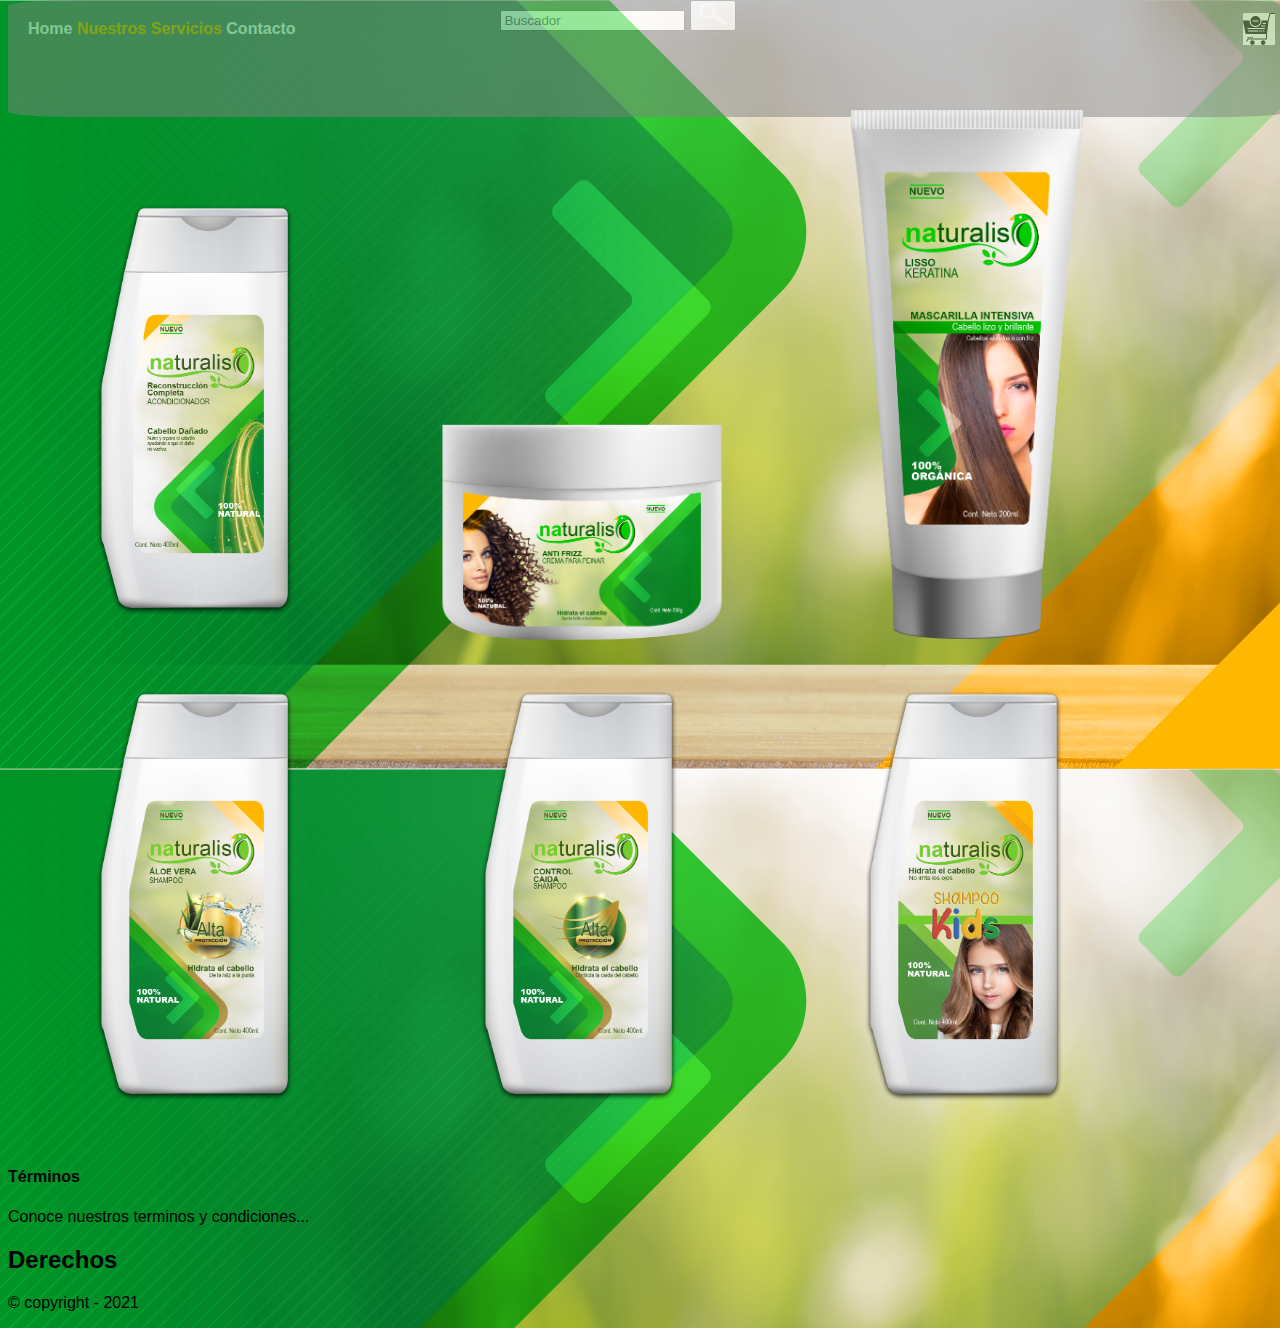
==== ensayo.html @ e1bc5bd1 "falta cuadrar los carritos" ====
<!DOCTYPE html>
<html lang="en">
<head>
    <meta charset="UTF-8">
    <meta http-equiv="X-UA-Compatible" content="IE=edge">
    <meta name="viewport" content="width=device-width, initial-scale=1.0">
    <title>cs_posicion_texto_y_foto</title>
    <link rel="stylesheet" href="css/fotosTexto.css">
    <link rel="stylesheet" href="experimento.js">
 
</head>

<body>
    <header>
        <nav >
            <a href="index.html" class="text-white"> <strong>Home</strong> </a>
            <a id="n_s" href="#" class="text-white" target="_blank"><strong>Nuestros Servicios</strong></a>
            
            <a href="#" class="text-white" target="_blank"><strong>Contacto</strong> </a>
        </nav>
        <div id="search">
            <input  type="search" placeholder="Buscador">
            <button type="search" id="boton_buscar"> <img src="img/pngwing.com (2).png" width="30px" alt=""></button> 
        </div>
        <div id="carrito">
            
            <div class="carro1"><img src="img/carrito1.jpeg" width="0%"></div>
            <div class="carro2"><img src="img/carrito2.jpeg" width="100%"></div>
              
        </div>
    </header>
    

    <section id="Cont1">
        <div class="Cont_Prod1"> 
             
             <div id="productos">
               
        <figure >
            <img id="fotosProductos" src="img/etiqueta acondicionador-01.png" alt="shampoo01" width="25%"/>
            <figcaption> descripcion del articulo1 y hasta imagenes</figcaption>    
        </figure> 

        <figure>
            <img id="fotosProductos" src="img/etiqueta crema para peinar-01.png" alt="acondicionador" />
            <figcaption> descripcion del articulo2 y hasta imagenes</figcaption> 
        </figure>

        <figure>
            <img id="fotosProductos" src="img/keratina con et-01.png" alt="shampoo02" />
            <figcaption> descripcion del articulo3 y hasta imagenes
                descripcion del articulo3 y hasta imagenes
                descripcion del articulo3 y hasta imagenes
                descripcion del articulo3 y hasta imagenes
                descripcion del articulo3 y hasta imagenes
                descripcion del articulo3 y hasta imagenes
                descripcion del articulo3 y hasta imagenes<br>
                <img id="fotico" src="img/keratina con et-02.png">
                    
                
            </figcaption> 
        </figure>
        <figure>
            <img id="fotosProductos" src="img/etiqueta shampoo aloe-01.png" alt="shampoo01" width="25%"/>
            <figcaption> descripcion del articulo1 y hasta imagenes</figcaption>    
        </figure> 

        <figure>
            <img id="fotosProductos" src="img/etiqueta shampoo control caida-01.png" alt="acondicionador" />
            <figcaption> descripcion del articulo2 y hasta imagenes</figcaption> 
        </figure>

        <figure>
            <img id="fotosProductos" src="img/etiqueta shampoo niños-01.png" alt="shampoo02" />
            <figcaption> descripcion del articulo3 y hasta imagenes
                descripcion del articulo3 y hasta imagenes
                descripcion del articulo3 y hasta imagenes
                descripcion del articulo3 y hasta imagenes
                descripcion del articulo3 y hasta imagenes
                descripcion del articulo3 y hasta imagenes
                descripcion del articulo3 y hasta imagenes<br>
                <img id="fotico" src="img/etiqueta shampoo niños-01.png">
                    
                
            </figcaption> 
        </figure>


    </div>
</section>
<footer>
    <div id="terminos">
        <h4>Términos</h4>
        <p>Conoce nuestros terminos y condiciones...</p>
    </div>
    <div id="derechos">
        <h2>Derechos</h2>
        <p>© copyright - 2021</p>
    </div>
</footer>

</body>
</html>
---- css/fotosTexto.css ----
body{
    background: url("../img/fondo_index.png");
    font-family: Arial, Helvetica, sans-serif
}
header{
    background-color: gray;
    opacity: 0.5; 
    width: 100%;
    position: fixed;
    align-items: center;
    border-radius: 5%;
    top: 0;
    height: 13%;
}

nav{
    float: left;
    margin: 20px;
    width: 33%;
    display: inline;
    
    
}
nav a{
    color: white;
    text-decoration: none;
    
}
#n_s{
    color:#FFB700;
}

#search{
    float: center;
    margin: 30px;
    display: inline;
}


#carrito{

    float: right;
    margin: 1% 1% 1%;
    text-align: right;
    width: 5%;
    display: inline-flex;
    
 }

 #Cont1{
    margin-top: 80px;
    width: 100%;
    
}


#fotico{


    
    float: inline-start;
    border-radius: 5%;
    padding: auto;
    width: 100px;
    height: auto;
    margin-block-end: auto;
    position: relative;
    border: 1px solid red;
    
}

#fotosProductos{
width: 300px;
height: auto;
object-fit: cover;
background-color: rgba(255, 183, 0 .5) ;

}

figure{
  
    margin-block-end: auto;
    display: inline-block;
    position: relative;
    overflow: hidden;
    padding: auto;

}

figcaption{
   color: aliceblue;
    transition: all 1s;
    background :rgba(0, 0, 0, 0.7);
    position: absolute;
    left: 0px;
    bottom: -100%;
    width: 90%;
    padding: 5%;

}

figure:hover figcaption{
    bottom: 0%;
}
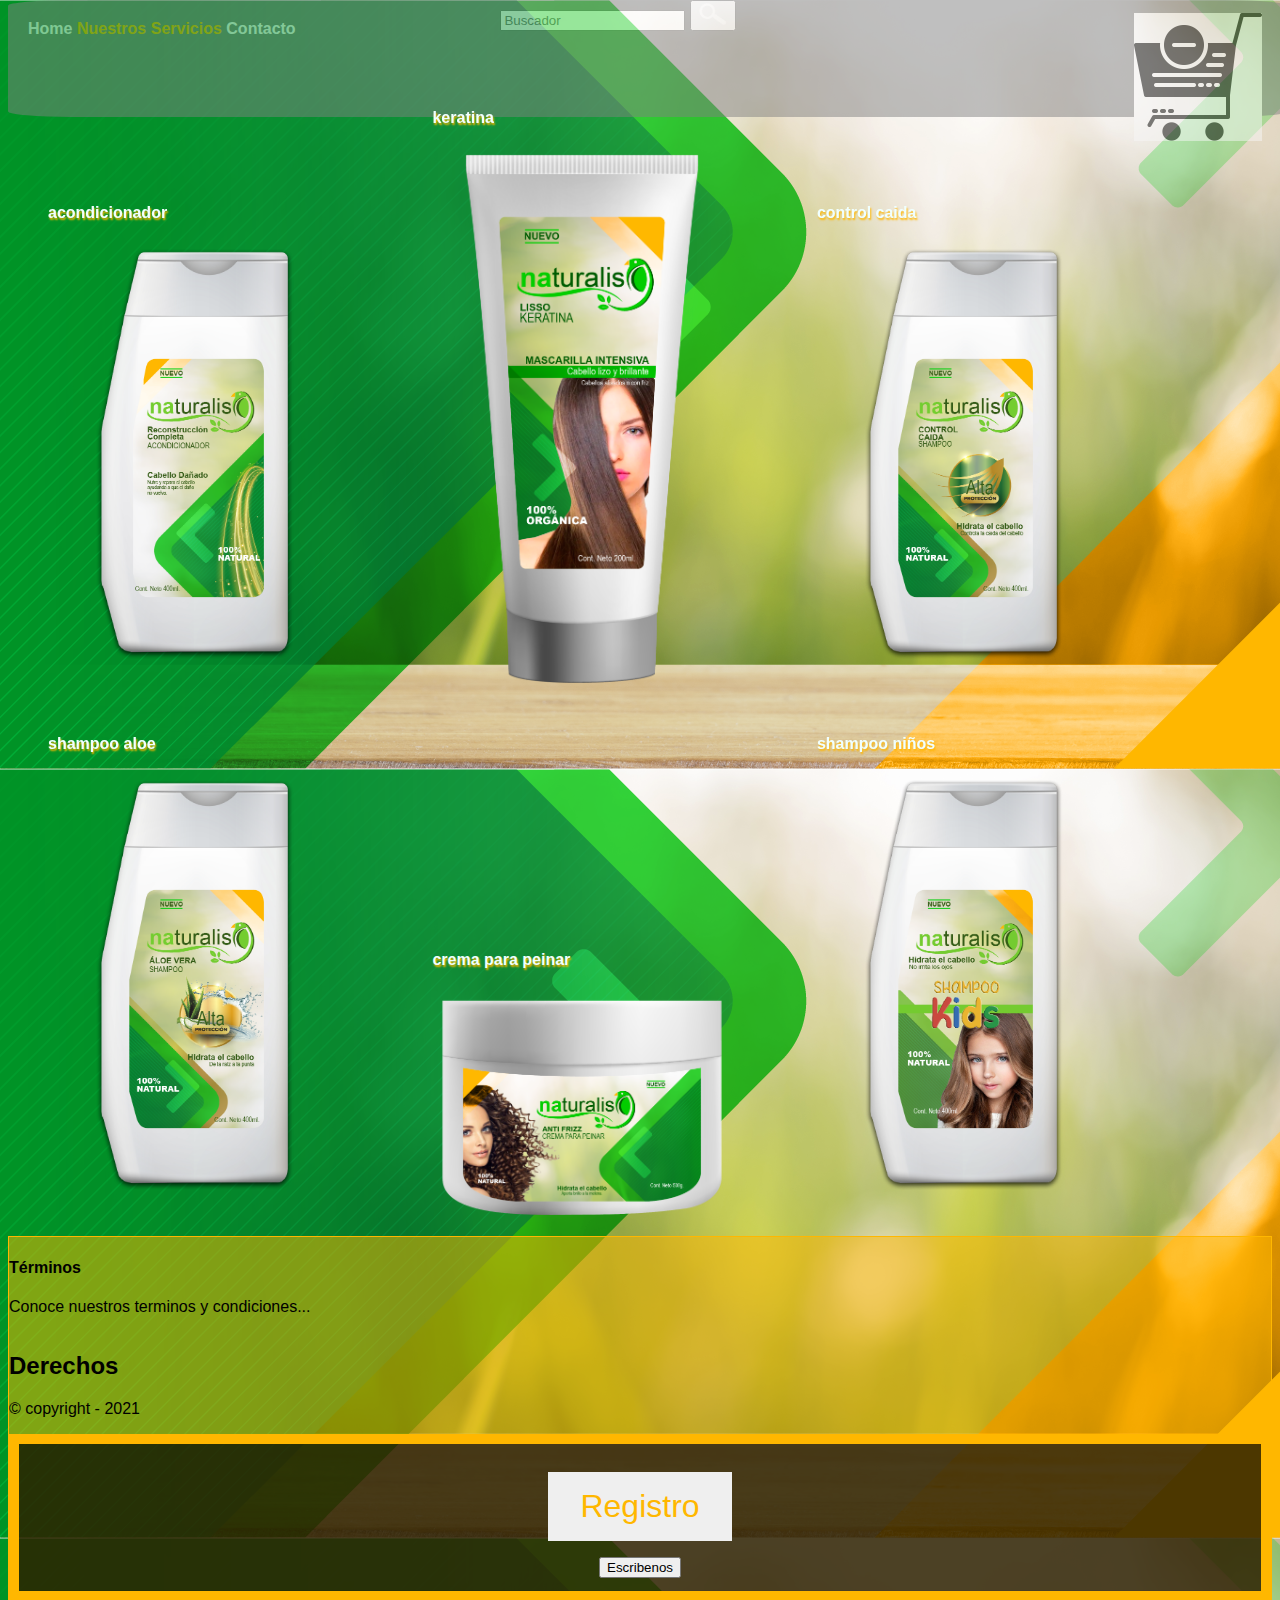
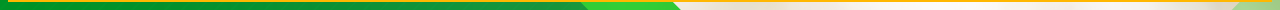
==== commit 42487408: "efecto al boton de registro" ====
--- a/ensayo.html
+++ b/ensayo.html
@@ -37,16 +37,23 @@
              <div id="productos">
                
         <figure >
-            <img id="fotosProductos" src="img/etiqueta acondicionador-01.png" alt="shampoo01" width="25%"/>
-            <figcaption> descripcion del articulo1 y hasta imagenes</figcaption>    
+            <h2 class="titulo">acondicionador</h2>
+            <img id="fotosProductos" src="img/etiqueta acondicionador-01.png" alt="" width="25%"/>
+            <figcaption> escripcion del articulo3 y hasta imagenes
+                descripcion del articulo3 y hasta imagenes
+                descripcion del articulo3 y hasta imagenes
+                descripcion del articulo3 y hasta imagenes
+                descripcion del articulo3 y hasta imagenes
+                descripcion del articulo3 y hasta imagenes
+                descripcion del articulo3 y hasta imagenes<br>
+                <img id="fotico" src="img/etiqueta acondicionador-02.png"></figcaption>
+                
         </figure> 
 
-        <figure>
-            <img id="fotosProductos" src="img/etiqueta crema para peinar-01.png" alt="acondicionador" />
-            <figcaption> descripcion del articulo2 y hasta imagenes</figcaption> 
-        </figure>
+       
 
         <figure>
+            <h2 class="titulo">keratina</h2>
             <img id="fotosProductos" src="img/keratina con et-01.png" alt="shampoo02" />
             <figcaption> descripcion del articulo3 y hasta imagenes
                 descripcion del articulo3 y hasta imagenes
@@ -60,17 +67,50 @@
                 
             </figcaption> 
         </figure>
+
         <figure>
+            <h2 class="titulo">control caida</h2>
+            <img id="fotosProductos" src="img/etiqueta shampoo control caida-01.png" alt="acondicionador" />
+            <figcaption> escripcion del articulo3 y hasta imagenes
+                descripcion del articulo3 y hasta imagenes
+                descripcion del articulo3 y hasta imagenes
+                descripcion del articulo3 y hasta imagenes
+                descripcion del articulo3 y hasta imagenes
+                descripcion del articulo3 y hasta imagenes
+                descripcion del articulo3 y hasta imagenes<br>
+                <img id="fotico" src="img/etiqueta shampoo control caida-01.png"></figcaption> 
+        </figure>
+
+        <figure>
+            <h2 class="titulo">shampoo aloe</h2>
             <img id="fotosProductos" src="img/etiqueta shampoo aloe-01.png" alt="shampoo01" width="25%"/>
-            <figcaption> descripcion del articulo1 y hasta imagenes</figcaption>    
+            <figcaption> escripcion del articulo3 y hasta imagenes
+                descripcion del articulo3 y hasta imagenes
+                descripcion del articulo3 y hasta imagenes
+                descripcion del articulo3 y hasta imagenes
+                descripcion del articulo3 y hasta imagenes
+                descripcion del articulo3 y hasta imagenes
+                descripcion del articulo3 y hasta imagenes<br>
+                <img id="fotico" src="img/etiqueta shampoo aloe-01.png"></figcaption>    
         </figure> 
 
         <figure>
-            <img id="fotosProductos" src="img/etiqueta shampoo control caida-01.png" alt="acondicionador" />
-            <figcaption> descripcion del articulo2 y hasta imagenes</figcaption> 
+            <h2 class="titulo">crema para peinar</h2>
+            <img id="fotosProductos" src="img/etiqueta crema para peinar-01.png" alt="acondicionador" />
+            <figcaption> escripcion del articulo3 y hasta imagenes
+                descripcion del articulo3 y hasta imagenes
+                descripcion del articulo3 y hasta imagenes
+                descripcion del articulo3 y hasta imagenes
+                descripcion del articulo3 y hasta imagenes
+                descripcion del articulo3 y hasta imagenes
+                descripcion del articulo3 y hasta imagenes<br>
+                <img id="fotico" src="img/etiqueta crema para peinar-01.png"></figcaption> 
         </figure>
 
+        
+
         <figure>
+            <h2 class="titulo">shampoo niños</h2>
             <img id="fotosProductos" src="img/etiqueta shampoo niños-01.png" alt="shampoo02" />
             <figcaption> descripcion del articulo3 y hasta imagenes
                 descripcion del articulo3 y hasta imagenes
@@ -97,6 +137,10 @@
         <h2>Derechos</h2>
         <p>© copyright - 2021</p>
     </div>
+   <div class="fot"> 
+    <button class="btnregistro">Registro</button>
+    <button class="btncontacto">Escribenos</button>
+</div>
 </footer>
 
 </body>
--- a/css/fotosTexto.css
+++ b/css/fotosTexto.css
@@ -39,12 +39,12 @@
 
 
 #carrito{
-
+    padding-right: 1%;
     float: right;
     margin: 1% 1% 1%;
     text-align: right;
-    width: 5%;
     display: inline-flex;
+    width: 20%;
     
  }
 
@@ -56,17 +56,15 @@
 
 
 #fotico{
-
-
     
-    float: inline-start;
+    float: none;
     border-radius: 5%;
     padding: auto;
     width: 100px;
     height: auto;
     margin-block-end: auto;
     position: relative;
-    border: 1px solid red;
+    
     
 }
 
@@ -94,12 +92,61 @@
     background :rgba(0, 0, 0, 0.7);
     position: absolute;
     left: 0px;
-    bottom: -100%;
+    bottom: -105%;
     width: 90%;
     padding: 5%;
-
+    border: 2px solid #FFB700;
 }
 
 figure:hover figcaption{
     bottom: 0%;
-}+}
+
+.titulo{
+    float:initial;
+    font-size: medium;
+    color: azure;
+    text-shadow: 1px 2px  2px #FFB700;
+
+}
+
+
+footer{
+   
+    border: 1px solid #FFB700;
+    display: flex;
+    flex-direction: column;
+    justify-content: center;
+    margin: 0%;
+    padding: 0%;
+    background: rgbA(255, 183, 0, .5);
+    Position: center;
+    
+  }
+
+  .fot{
+    border: 10px solid #FFB700;
+    display: flex;
+    flex-direction: column;
+    justify-content: center;
+    align-items: center;
+    min-height: 100% auto;
+    background: rgba(0, 0, 0, 0.7);
+    padding: 1%;
+  }
+
+  .btnregistro{
+      border: none;
+      cursor: pointer;
+      font-size: 2rem;
+      padding: 1rem 2rem;
+      margin: 1rem;
+      color: #FFB700;
+      background: linear-gradient(to right, rgb(175, 164, 12) 50% rgb(177, 5, 212) 50%) no-repeat left/200%;
+    transition: background-position 0.3s ease ;
+  }
+  .btnregistro:hover{S
+    
+    background-position: right;
+    color: black;
+}
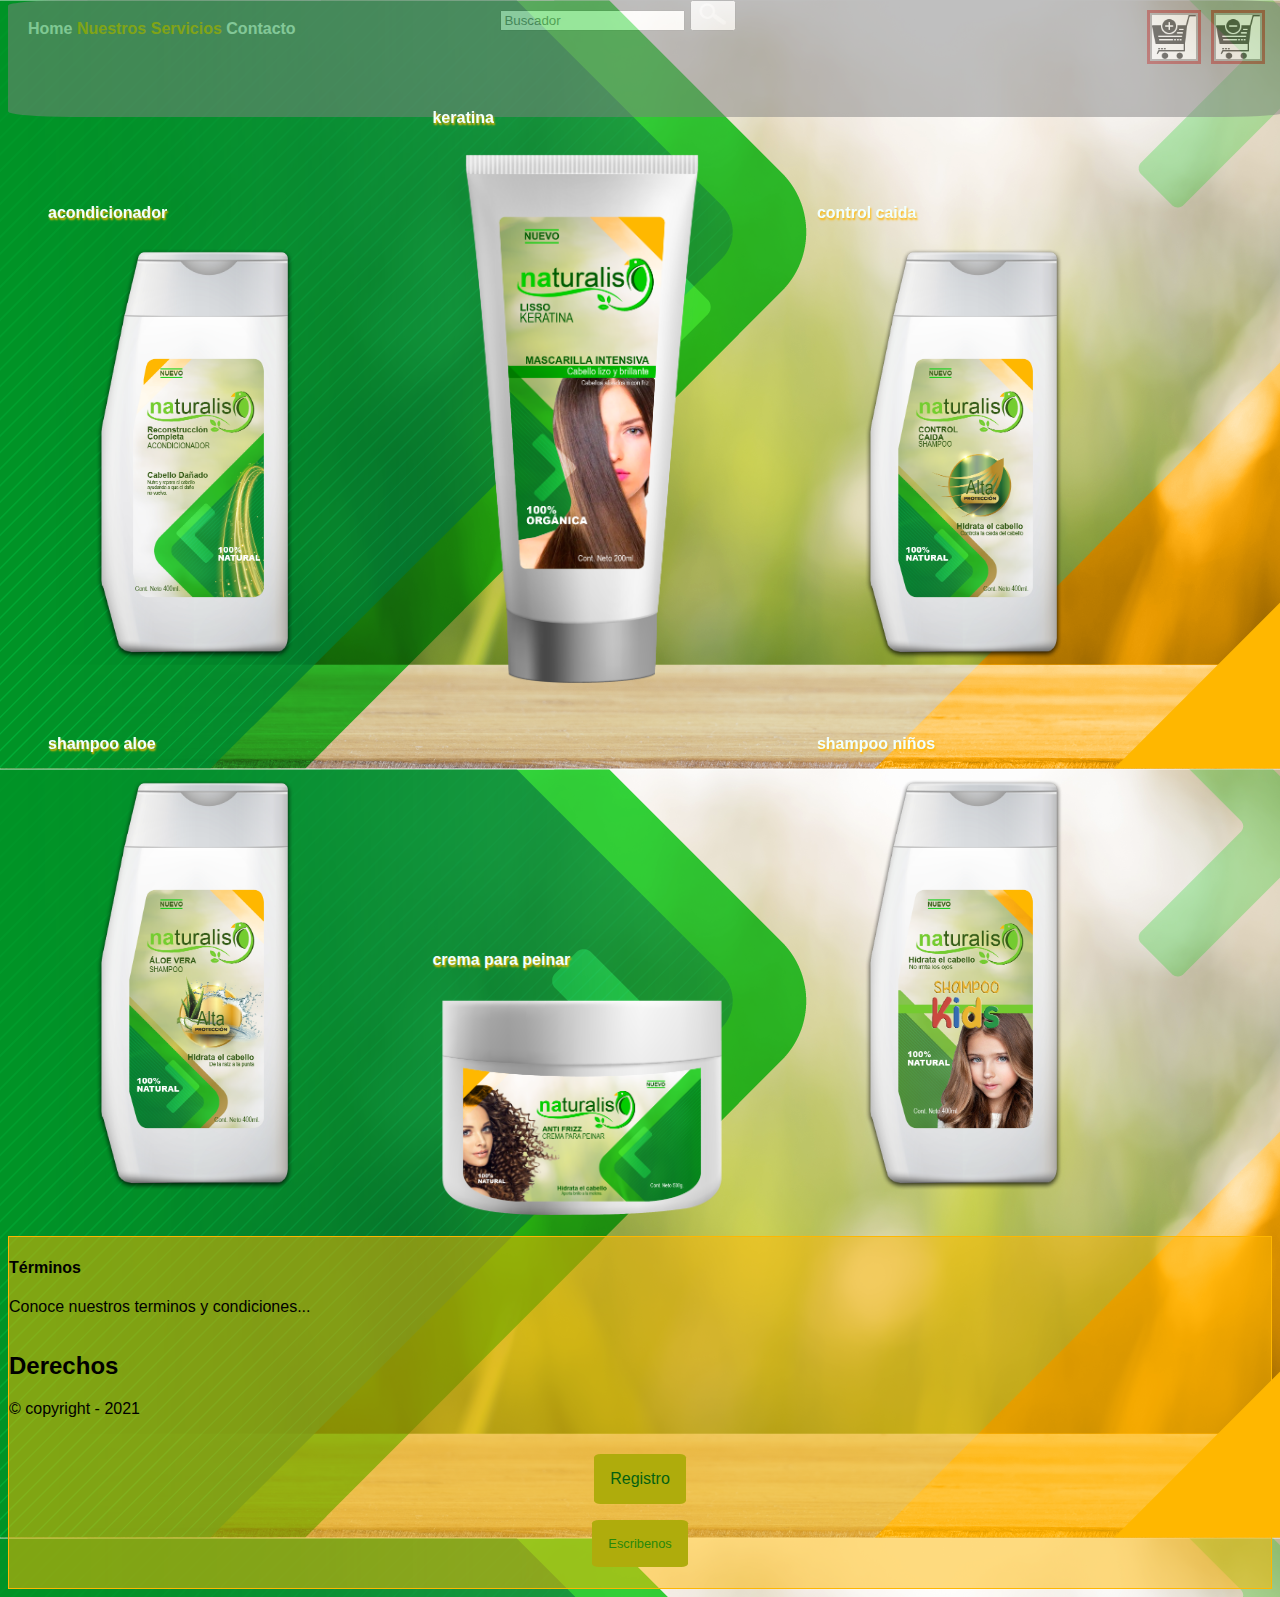
==== commit e1f7d07c: "funcionalidad botones lista" ====
--- a/ensayo.html
+++ b/ensayo.html
@@ -24,8 +24,8 @@
         </div>
         <div id="carrito">
             
-            <div class="carro1"><img src="img/carrito1.jpeg" width="0%"></div>
-            <div class="carro2"><img src="img/carrito2.jpeg" width="100%"></div>
+            <div class="carro"><img src="img/carrito1.jpeg" width="100%"></div>
+            <div class="carro"><img src="img/carrito2.jpeg" width="100%"></div>
               
         </div>
     </header>
@@ -137,10 +137,10 @@
         <h2>Derechos</h2>
         <p>© copyright - 2021</p>
     </div>
-   <div class="fot"> 
+   <section class="fot"> 
     <button class="btnregistro">Registro</button>
     <button class="btncontacto">Escribenos</button>
-</div>
+   </section>
 </footer>
 
 </body>
--- a/css/fotosTexto.css
+++ b/css/fotosTexto.css
@@ -39,13 +39,29 @@
 
 
 #carrito{
+
     padding-right: 1%;
     float: right;
-    margin: 1% 1% 1%;
+    margin: 5px;
     text-align: right;
     display: inline-flex;
-    width: 20%;
+    width: 10%;
+    flex-direction: row;
+    align-items: center;
+    min-height: 100% auto;
     
+    
+ }
+ .carro{
+    padding: 2px;
+    float: right;
+    margin: 5px;
+    text-align: right;
+    display: inline-flex;
+    flex-direction: row;
+    align-items: center;
+    min-height: 100% auto;
+    border: solid #880a0a;
  }
 
  #Cont1{
@@ -125,28 +141,46 @@
   }
 
   .fot{
-    border: 10px solid #FFB700;
+    border: 0px solid #FFB700;
     display: flex;
     flex-direction: column;
     justify-content: center;
     align-items: center;
     min-height: 100% auto;
-    background: rgba(0, 0, 0, 0.7);
+    background: rgba(175, 172, 12 .5);
     padding: 1%;
   }
 
   .btnregistro{
+      border-radius: 7%;
       border: none;
       cursor: pointer;
-      font-size: 2rem;
-      padding: 1rem 2rem;
-      margin: 1rem;
-      color: #FFB700;
-      background: linear-gradient(to right, rgb(175, 164, 12) 50% rgb(177, 5, 212) 50%) no-repeat left/200%;
-    transition: background-position 0.3s ease ;
+      font-size: 1rem;
+      padding: 1rem 1rem;
+      margin: .5rem;
+      color: #046111;
+    background: linear-gradient(to right, rgb(175, 172, 12) 50%, rgb(58, 104, 16) 50%) no-repeat left / 200%;
+    transition: background-position 0.5s ease ;
   }
-  .btnregistro:hover{S
+  .btnregistro:hover{
     
     background-position: right;
-    color: black;
+    
 }
+
+.btncontacto{
+    border-radius: 7%; 
+    border: none;
+    cursor: pointer;
+    font-size: .8rem;
+    padding: 1rem 1rem;
+    margin: .5rem;
+    color: #28880a;
+    background: linear-gradient(to right, rgb(175, 172, 12) 50%, rgb(58, 104, 16) 50%) no-repeat left / 200%;
+    transition: background-position 0.5s ease ;
+}
+.btncontacto:hover{
+  
+  background-position: right;
+  
+}